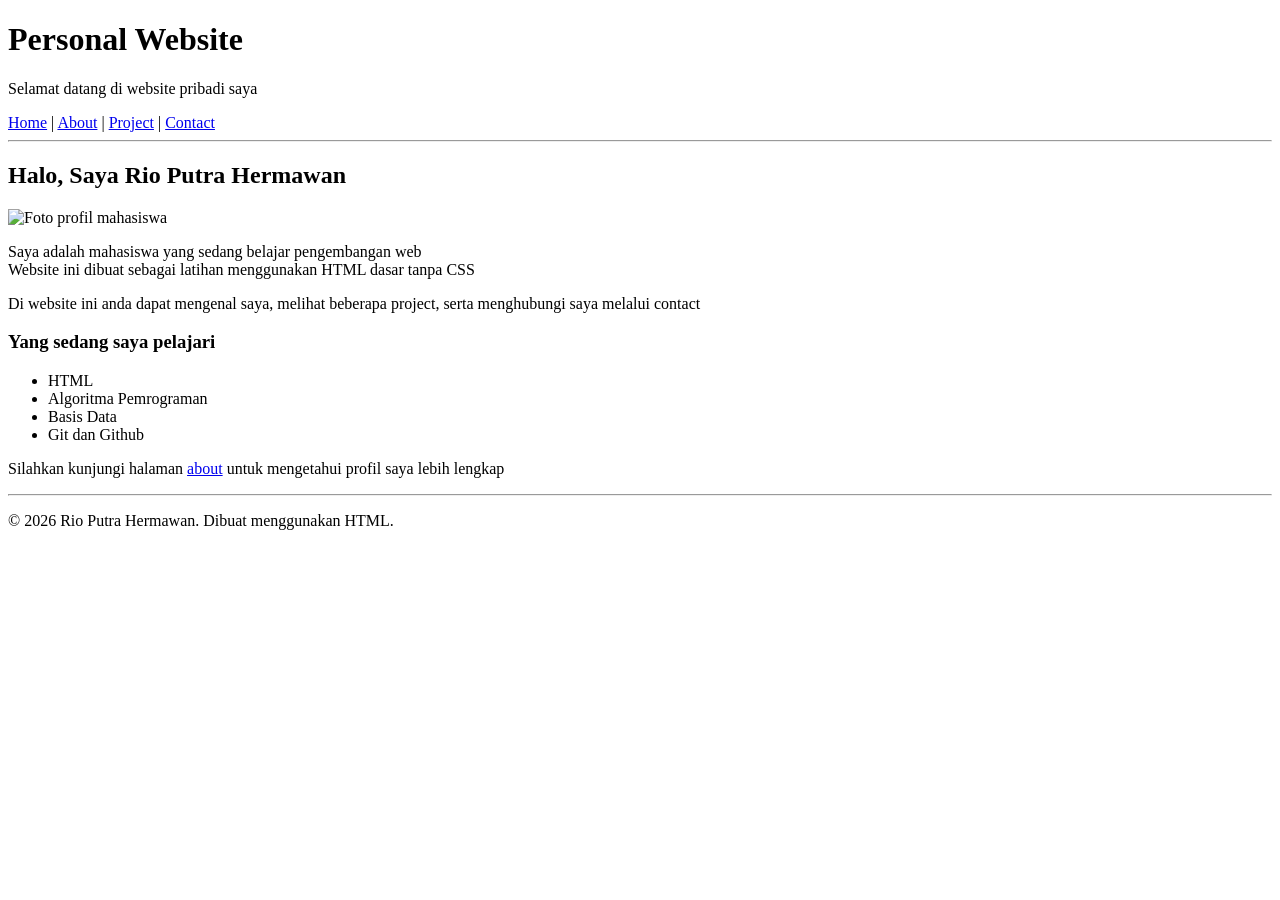
==== index.html @ 169dc5ec "change directory" ====
<!doctype html>
<html lang="id">
  <head>
    <meta charset="UTF-8" />
    <title>Judul Website</title>
  </head>
  <body>
    <h1>Personal Website</h1>
    <p>Selamat datang di website pribadi saya</p>
    <nav>
      <a href="Index.html">Home</a> | <a href="About.html">About</a> |
      <a href="projek.html">Project</a> | <a href="Contact.html">Contact</a>
    </nav>
    <hr />
    <h2 id="Judul">Halo, Saya Rio Putra Hermawan</h2>
    <img
      src="../PROMNET/ganteng.jpeg"
      alt="Foto profil mahasiswa"
      width="200"
    />
    <p>
      Saya adalah mahasiswa yang sedang belajar pengembangan web <br />Website
      ini dibuat sebagai latihan menggunakan HTML dasar tanpa CSS
    </p>
    <p>
      Di website ini anda dapat mengenal saya, melihat beberapa project, serta
      menghubungi saya melalui contact
    </p>
    <h3>Yang sedang saya pelajari</h3>
    <ul>
      <li>HTML</li>
      <li>Algoritma Pemrograman</li>
      <li>Basis Data</li>
      <li>Git dan Github</li>
    </ul>
    <p>
      Silahkan kunjungi halaman <a href="about.html">about</a> untuk mengetahui
      profil saya lebih lengkap
    </p>
    <hr />
    <p>© 2026 Rio Putra Hermawan. Dibuat menggunakan HTML.</p>
  </body>
</html>
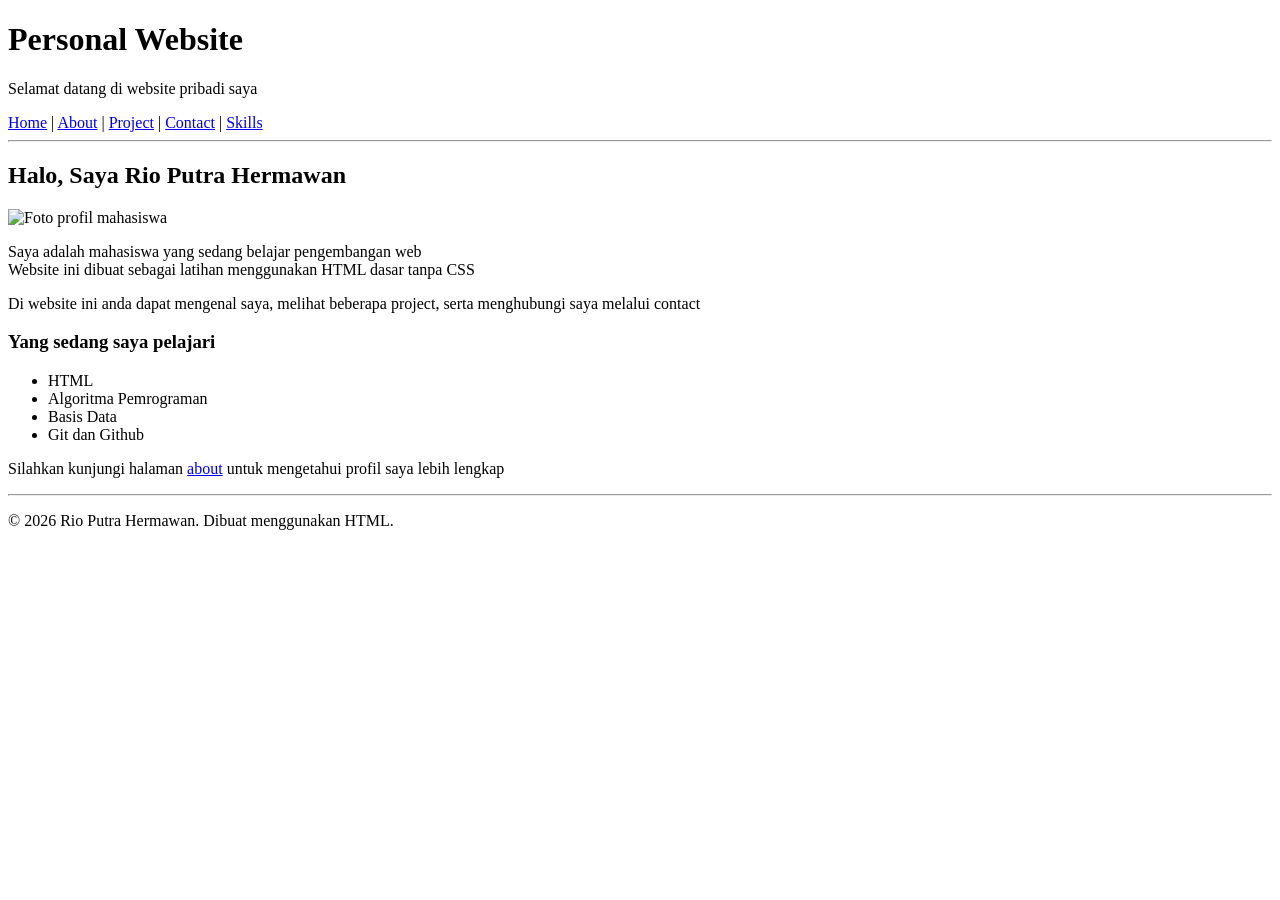
==== commit 73162be4: "membuat tab skills" ====
--- a/index.html
+++ b/index.html
@@ -8,8 +8,9 @@
     <h1>Personal Website</h1>
     <p>Selamat datang di website pribadi saya</p>
     <nav>
-      <a href="Index.html">Home</a> | <a href="About.html">About</a> |
-      <a href="projek.html">Project</a> | <a href="Contact.html">Contact</a>
+      <a href="index.html">Home</a> | <a href="About.html">About</a> |
+      <a href="projek.html">Project</a> | <a href="Contact.html">Contact</a> |
+      <a href="skills.html">Skills</a> 
     </nav>
     <hr />
     <h2 id="Judul">Halo, Saya Rio Putra Hermawan</h2>
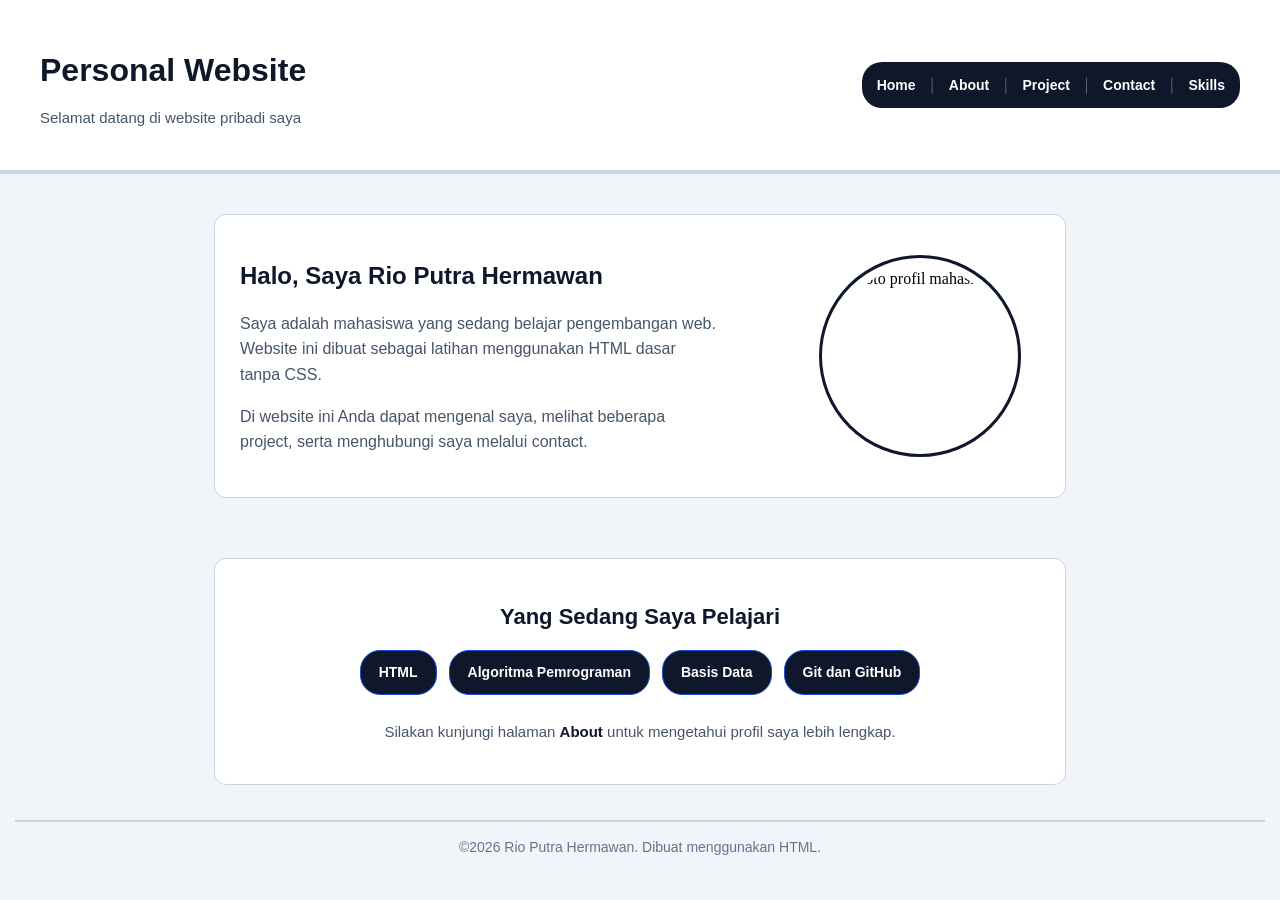
==== commit a960e224: "menambahkan css" ====
--- a/index.html
+++ b/index.html
@@ -2,43 +2,81 @@
 <html lang="id">
   <head>
     <meta charset="UTF-8" />
-    <title>Judul Website</title>
+    <meta name="viewport" content="width=device-width, initial-scale=1.0" />
+    <title>Personal Website - Home</title>
+    <link rel="stylesheet" href="style.css" />
   </head>
+
   <body>
-    <h1>Personal Website</h1>
-    <p>Selamat datang di website pribadi saya</p>
-    <nav>
-      <a href="index.html">Home</a> | <a href="About.html">About</a> |
-      <a href="projek.html">Project</a> | <a href="Contact.html">Contact</a> |
-      <a href="skills.html">Skills</a> 
-    </nav>
+    <header id="main-header">
+      <div class="container-navbar">
+        <div class="judul-navbar">
+          <h1>Personal Website</h1>
+          <p>Selamat datang di website pribadi saya</p>
+        </div>
+
+        <nav class="navbar">
+          <a href="index.html">Home</a>
+          <span class="nav-separator">|</span>
+          <a href="About.html">About</a>
+          <span class="nav-separator">|</span>
+          <a href="projek.html">Project</a>
+          <span class="nav-separator">|</span>
+          <a href="Contact.html">Contact</a>
+          <span class="nav-separator">|</span>
+          <a href="skills.html">Skills</a>
+        </nav>
+      </div>
+    </header>
+
     <hr />
-    <h2 id="Judul">Halo, Saya Rio Putra Hermawan</h2>
-    <img
-      src="../PROMNET/ganteng.jpeg"
-      alt="Foto profil mahasiswa"
-      width="200"
-    />
-    <p>
-      Saya adalah mahasiswa yang sedang belajar pengembangan web <br />Website
-      ini dibuat sebagai latihan menggunakan HTML dasar tanpa CSS
-    </p>
-    <p>
-      Di website ini anda dapat mengenal saya, melihat beberapa project, serta
-      menghubungi saya melalui contact
-    </p>
-    <h3>Yang sedang saya pelajari</h3>
-    <ul>
-      <li>HTML</li>
-      <li>Algoritma Pemrograman</li>
-      <li>Basis Data</li>
-      <li>Git dan Github</li>
-    </ul>
-    <p>
-      Silahkan kunjungi halaman <a href="about.html">about</a> untuk mengetahui
-      profil saya lebih lengkap
-    </p>
-    <hr />
-    <p>© 2026 Rio Putra Hermawan. Dibuat menggunakan HTML.</p>
+
+    <main>
+      <section id="header">
+        <div class="introduction">
+          <div class="text-introduction">
+            <h2>Halo, Saya Rio Putra Hermawan</h2>
+
+            <p>
+              Saya adalah mahasiswa yang sedang belajar pengembangan web.
+              Website ini dibuat sebagai latihan menggunakan HTML dasar tanpa
+              CSS.
+            </p>
+
+            <p>
+              Di website ini Anda dapat mengenal saya, melihat beberapa project,
+              serta menghubungi saya melalui contact.
+            </p>
+          </div>
+
+          <div class="foto-introduction">
+            <img src="../PROMNET/ganteng.jpeg" alt="Foto profil mahasiswa" />
+          </div>
+        </div>
+      </section>
+
+      <section class="learning">
+        <h3>Yang Sedang Saya Pelajari</h3>
+
+        <ul>
+          <li>HTML</li>
+          <li>Algoritma Pemrograman</li>
+          <li>Basis Data</li>
+          <li>Git dan GitHub</li>
+        </ul>
+
+        <p>
+          Silakan kunjungi halaman
+          <a href="About.html">About</a>
+          untuk mengetahui profil saya lebih lengkap.
+        </p>
+      </section>
+    </main>
+
+    <footer class="footer">
+      <hr />
+
+      <p>©2026 Rio Putra Hermawan. Dibuat menggunakan HTML.</p>
+    </footer>
   </body>
 </html>
--- a/style.css
+++ b/style.css
@@ -0,0 +1,207 @@
+body {
+  background-color: #f1f5f9;
+  line-height: 1.6;
+  margin: 0;
+}
+
+#main-header {
+  background-color: #ffffff;
+  padding: 20px 10px;
+  border-bottom: 2px solid #cbd5e1;
+}
+
+.container-navbar {
+  display: flex;
+  align-items: center;
+  justify-content: space-between;
+  padding: 10px 30px;
+  background-color: #ffffff;
+}
+
+.judul-navbar {
+  display: flex;
+  flex-direction: column;
+}
+
+.judul-navbar h1 {
+  font-family: "Poppins", sans-serif;
+  color: #0f172a;
+  margin: 15px 0 10px;
+  font-size: 32px;
+  font-weight: 700;
+}
+
+.judul-navbar p {
+  font-family: "Inter", sans-serif;
+  color: #475569;
+  margin: 0 0 10px;
+  font-size: 15px;
+}
+
+.navbar {
+  display: flex;
+  align-items: center;
+  gap: 15px;
+  padding: 10px 15px;
+  background-color: #0f172a;
+  border-radius: 20px;
+}
+
+.navbar a {
+  font-family: "Inter", sans-serif;
+  color: #ffffff;
+  text-decoration: none;
+  font-weight: 600;
+  font-size: 14px;
+  transition: color 0.3s ease;
+}
+
+.navbar a:hover {
+  color: #06b6d4;
+}
+
+.nav-separator {
+  color: #64748b;
+}
+
+hr {
+  border: none;
+  border-top: 2px solid #cbd5e1;
+  margin: 0;
+}
+
+#header {
+  padding: 20px;
+}
+
+.introduction {
+  max-width: 800px;
+  margin: 20px auto;
+  padding: 25px;
+  background-color: #ffffff;
+  border-radius: 12px;
+  border: 1px solid #cbd5e1;
+  display: flex;
+  align-items: center;
+  justify-content: space-between;
+  gap: 30px;
+}
+
+.text-introduction {
+  width: 60%;
+}
+
+.text-introduction h2 {
+  font-family: "Poppins", sans-serif;
+  color: #0f172a;
+  margin: 15px 0 10px;
+  font-size: 24px;
+  font-weight: 600;
+}
+
+.text-introduction p {
+  font-family: "Inter", sans-serif;
+  color: #475569;
+  font-size: 16px;
+}
+
+.foto-introduction {
+  width: 30%;
+  text-align: center;
+}
+
+.foto-introduction img {
+  width: 180px;
+  height: 180px;
+  padding: 8px;
+  border: 3px solid #0f172a;
+  margin: 15px auto;
+  border-radius: 50%;
+  object-fit: cover;
+  display: block;
+  animation: fadeIn 1.2s ease-out;
+}
+
+.learning {
+  max-width: 800px;
+  margin: 20px auto;
+  padding: 25px;
+  background-color: #ffffff;
+  border-radius: 12px;
+  border: 1px solid #cbd5e1;
+}
+
+.learning h3 {
+  font-family: "Poppins", sans-serif;
+  color: #0f172a;
+  text-align: center;
+  margin: 15px 0 10px;
+  font-size: 22px;
+  font-weight: 600;
+}
+
+.learning p {
+  font-family: "Inter", sans-serif;
+  text-align: center;
+  color: #475569;
+  margin-top: 25px;
+  font-size: 15px;
+}
+
+.learning p a {
+  color: #0f172a;
+  text-decoration: none;
+  font-weight: 600;
+  transition: color 0.3s ease;
+}
+
+.learning p a:hover {
+  color: #06b6d4;
+  text-decoration: underline;
+}
+
+.learning ul {
+  display: flex;
+  justify-content: center;
+  flex-wrap: wrap;
+  gap: 12px;
+  list-style: none;
+  padding: 0;
+}
+
+.learning li {
+  font-family: "Inter", sans-serif;
+  background-color: #0f172a;
+  color: #ffffff;
+  padding: 10px 18px;
+  border-radius: 20px;
+  border: 1px solid #1d4ed8;
+  font-weight: 600;
+  font-size: 14px;
+  transition: transform 0.3s ease, background-color 0.3s ease;
+}
+
+.learning li:hover {
+  background-color: #06b6d4;
+  transform: translateY(-3px);
+}
+
+.footer {
+  font-family: "Inter", sans-serif;
+  text-align: center;
+  padding: 15px;
+  font-size: 14px;
+  color: #64748b;
+  margin-top: 20px;
+}
+
+@keyframes fadeIn {
+  from {
+    opacity: 0;
+    transform: translateY(20px);
+  }
+  to {
+    opacity: 1;
+    transform: translateY(0);
+  }
+}
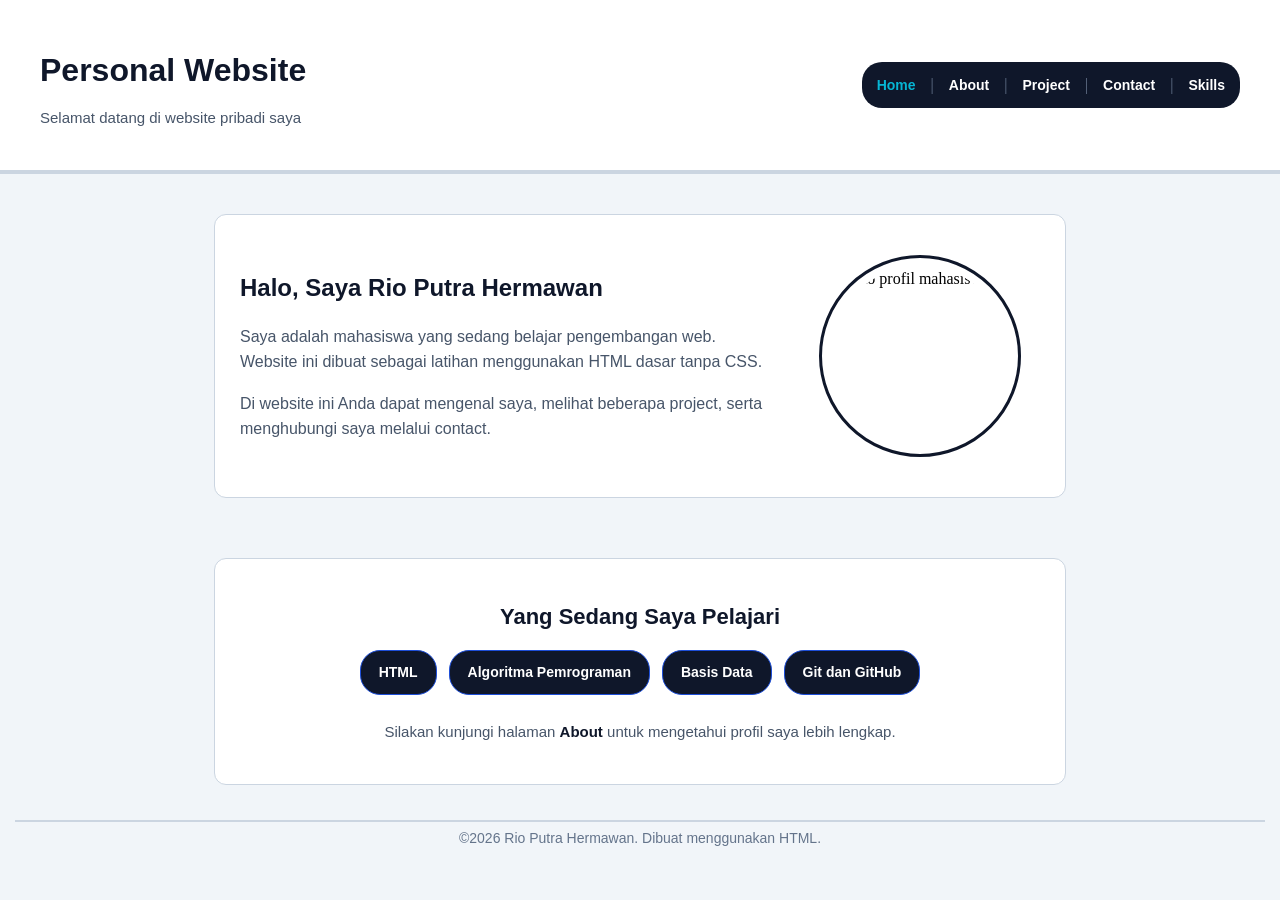
==== commit 8ea34d13: "menambahkan style css" ====
--- a/index.html
+++ b/index.html
@@ -16,7 +16,7 @@
         </div>
 
         <nav class="navbar">
-          <a href="index.html">Home</a>
+          <a href="index.html" class="active" >Home</a>
           <span class="nav-separator">|</span>
           <a href="About.html">About</a>
           <span class="nav-separator">|</span>
--- a/style.css
+++ b/style.css
@@ -15,7 +15,6 @@
   align-items: center;
   justify-content: space-between;
   padding: 10px 30px;
-  background-color: #ffffff;
 }
 
 .judul-navbar {
@@ -53,10 +52,10 @@
   text-decoration: none;
   font-weight: 600;
   font-size: 14px;
-  transition: color 0.3s ease;
-}
-
-.navbar a:hover {
+}
+
+.navbar a:hover,
+.navbar a.active {
   color: #06b6d4;
 }
 
@@ -79,16 +78,15 @@
   margin: 20px auto;
   padding: 25px;
   background-color: #ffffff;
+  border: 1px solid #cbd5e1;
   border-radius: 12px;
-  border: 1px solid #cbd5e1;
   display: flex;
   align-items: center;
-  justify-content: space-between;
   gap: 30px;
 }
 
 .text-introduction {
-  width: 60%;
+  flex: 1;
 }
 
 .text-introduction h2 {
@@ -96,7 +94,6 @@
   color: #0f172a;
   margin: 15px 0 10px;
   font-size: 24px;
-  font-weight: 600;
 }
 
 .text-introduction p {
@@ -107,7 +104,6 @@
 
 .foto-introduction {
   width: 30%;
-  text-align: center;
 }
 
 .foto-introduction img {
@@ -122,13 +118,17 @@
   animation: fadeIn 1.2s ease-out;
 }
 
-.learning {
+.learning,
+.biodata,
+.daftar-projek,
+.table-projek,
+.skill {
   max-width: 800px;
   margin: 20px auto;
   padding: 25px;
   background-color: #ffffff;
+  border: 1px solid #cbd5e1;
   border-radius: 12px;
-  border: 1px solid #cbd5e1;
 }
 
 .learning h3 {
@@ -137,7 +137,6 @@
   text-align: center;
   margin: 15px 0 10px;
   font-size: 22px;
-  font-weight: 600;
 }
 
 .learning p {
@@ -148,14 +147,15 @@
   font-size: 15px;
 }
 
-.learning p a {
+.learning p a,
+.data-diri td a {
   color: #0f172a;
   text-decoration: none;
   font-weight: 600;
-  transition: color 0.3s ease;
-}
-
-.learning p a:hover {
+}
+
+.learning p a:hover,
+.data-diri td a:hover {
   color: #06b6d4;
   text-decoration: underline;
 }
@@ -165,11 +165,13 @@
   justify-content: center;
   flex-wrap: wrap;
   gap: 12px;
+  padding: 0;
   list-style: none;
-  padding: 0;
-}
-
-.learning li {
+}
+
+.learning li,
+.hobi li,
+.daftar-projek li {
   font-family: "Inter", sans-serif;
   background-color: #0f172a;
   color: #ffffff;
@@ -181,9 +183,239 @@
   transition: transform 0.3s ease, background-color 0.3s ease;
 }
 
-.learning li:hover {
+.learning li:hover,
+.hobi li:hover,
+.daftar-projek li:hover {
   background-color: #06b6d4;
   transform: translateY(-3px);
+}
+
+.biodata {
+  margin: 5px auto;
+}
+
+.biodata h2 {
+  font-family: "Poppins", sans-serif;
+  color: #0f172a;
+  font-size: 22px;
+  margin: 5px;
+}
+
+.data-diri table {
+  width: 100%;
+  border-collapse: collapse;
+  font-family: "Inter", sans-serif;
+  color: #475569;
+  font-size: 15px;
+}
+
+.data-diri th,
+.data-diri td,
+.table-projek th,
+.table-projek td {
+  border: 1px solid #cbd5e1;
+  padding: 10px 15px;
+}
+
+.data-diri th {
+  background-color: #0f172a;
+  color: #ffffff;
+  text-align: left;
+}
+
+.data-diri tr:hover td {
+  background-color: #f1f5f9;
+}
+
+.hobi,
+.riwayat-pendidikan {
+  margin-top: 35px;
+}
+
+.hobi ol {
+  display: flex;
+  gap: 12px;
+  padding: 0;
+  margin: 0;
+  list-style: none;
+  flex-wrap: wrap;
+}
+
+.riwayat-pendidikan ul,
+.skills ul {
+  margin: 0;
+  padding-left: 25px;
+  font-family: "Inter", sans-serif;
+  color: #475569;
+  font-size: 15px;
+}
+
+.riwayat-pendidikan li,
+.skills li {
+  margin-bottom: 10px;
+}
+
+.riwayat-pendidikan li::marker,
+.skills li::marker {
+  color: #1d4ed8;
+}
+
+.daftar-projek h2,
+.daftar-projek h3,
+.table-projek h3,
+.skills h2 {
+  font-family: "Poppins", sans-serif;
+  color: #0f172a;
+  font-size: 24px;
+  font-weight: 600;
+  margin: 5px 0 5px;
+}
+
+.daftar-projek p {
+  font-family: "Inter", sans-serif;
+  color: #475569;
+  font-size: 15px;
+  margin: 0 0 15px;
+}
+
+.daftar-projek ul {
+  display: flex;
+  flex-wrap: wrap;
+  gap: 12px;
+  padding: 0;
+  list-style: none;
+}
+
+.daftar-projek img {
+  width: 150px;
+  border-radius: 10px;
+  border: 2px solid #cbd5e1;
+  margin: 10px 0 15px;
+}
+
+.table-projek {
+  width: 800px;
+  max-width: calc(100% - 40px);
+  margin: 0 auto 20px;
+  border-collapse: collapse;
+  font-family: "Inter", sans-serif;
+  color: #475569;
+  font-size: 15px;
+}
+
+.table-projek th {
+  background-color: #0f172a;
+  color: #ffffff;
+  font-weight: 600;
+}
+
+.contact {
+  max-width: 800px;
+  margin: 20px auto;
+  padding: 25px;
+}
+
+.container-contact {
+  background-color: #ffffff;
+  padding: 25px;
+  border: 1px solid #cbd5e1;
+  border-radius: 12px;
+}
+
+.container-contact h2 {
+  font-family: "Poppins", sans-serif;
+  color: #0f172a;
+  font-size: 24px;
+  font-weight: 600;
+  margin: 5px 0 20px;
+}
+
+.container-contact table {
+  width: 100%;
+  border-collapse: collapse;
+  font-family: "Inter", sans-serif;
+  color: #475569;
+  font-size: 15px;
+}
+
+.container-contact th {
+  background-color: #0f172a;
+  color: #ffffff;
+  font-weight: 600;
+  text-align: center;
+}
+
+.container-contact th,
+.container-contact td {
+  border: 1px solid #cbd5e1;
+  padding: 10px 15px;
+}
+
+.container-contact .label {
+  width: 30%;
+  background-color: #f1f5f9;
+  color: #0f172a;
+  text-align: center;
+}
+
+.container-contact input[type="text"],
+.container-contact input[type="date"],
+.container-contact textarea {
+  width: 100%;
+  box-sizing: border-box;
+  padding: 8px 10px;
+  border: 1px solid #cbd5e1;
+  border-radius: 6px;
+  font-family: "Inter", sans-serif;
+  font-size: 14px;
+}
+
+.container-contact textarea {
+  resize: vertical;
+}
+
+.container-contact input:focus,
+.container-contact textarea:focus {
+  outline: none;
+  border-color: #06b6d4;
+}
+
+.container-contact input[type="radio"],
+.container-contact input[type="checkbox"] {
+  accent-color: #06b6d4;
+}
+
+.container-contact input[type="submit"],
+.container-contact input[type="reset"] {
+  padding: 9px 18px;
+  border: none;
+  border-radius: 6px;
+  font-family: "Inter", sans-serif;
+  font-weight: 600;
+  cursor: pointer;
+}
+
+.container-contact input[type="submit"] {
+  background-color: #0f172a;
+  color: #ffffff;
+}
+
+.container-contact input[type="reset"] {
+  background-color: #cbd5e1;
+  color: #0f172a;
+}
+
+.container-contact input[type="submit"]:hover,
+.container-contact input[type="reset"]:hover {
+  background-color: #06b6d4;
+  color: #ffffff;
+}
+
+.container-contact > p {
+  font-family: "Inter", sans-serif;
+  color: #64748b;
+  font-size: 13px;
+  margin-top: 15px;
 }
 
 .footer {
@@ -195,11 +427,18 @@
   margin-top: 20px;
 }
 
+.footer p {
+  margin: 5px 0;
+}
+
+/* ANIMATION */
+
 @keyframes fadeIn {
   from {
     opacity: 0;
     transform: translateY(20px);
   }
+
   to {
     opacity: 1;
     transform: translateY(0);
